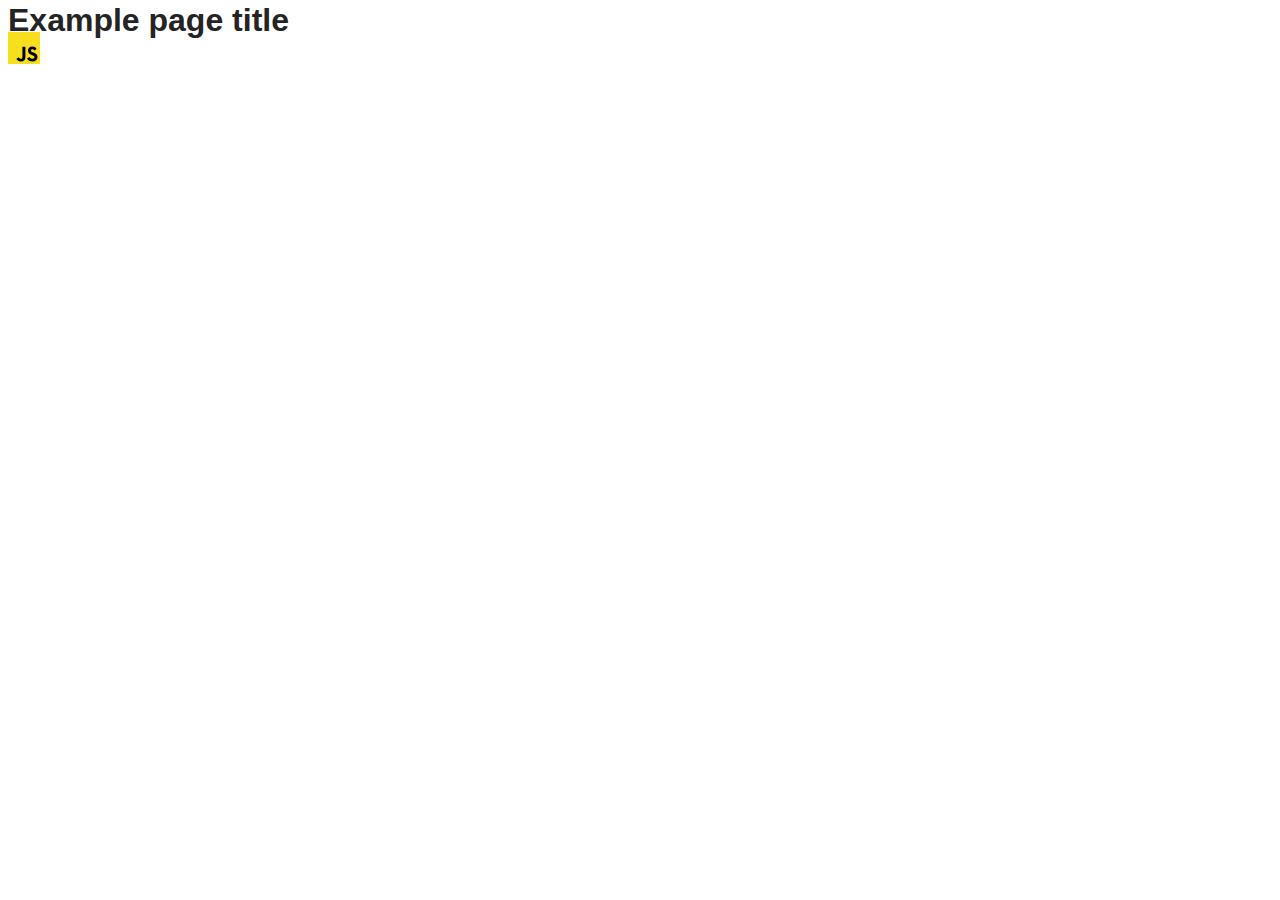
==== src/index.html @ d1763bb0 "Initial commit" ====
<!DOCTYPE html>
<html lang="en">
  <head>
    <meta charset="UTF-8" />
    <link rel="icon" type="image/svg+xml" href="/favicon.svg" />
    <meta name="viewport" content="width=device-width, initial-scale=1.0" />
    <title>Vanilla App Template</title>
    <link rel="stylesheet" href="./css/styles.css" />
  </head>
  <body>
    <load ="partials/header.html" />

    <section>
      <h1>Example page title</h1>
      <!-- Path to images as from index.html file -->
      <img src="./img/javascript.svg" alt="" />
    </section>

    <!-- Loads the specified .html file -->
    <load ="partials/vite-promo.html" />

    <script type="module" src="./main.js"></script>
  </body>
</html>
---- src/css/styles.css ----
/**
  |============================
  | include css partials with
  | default @import url()
  |============================
*/
@import url('./reset.css');
@import url('./vite-promo.css');
@import url('./header.css');

:root {
  font-family: Inter, Avenir, Helvetica, Arial, sans-serif;
  font-size: 16px;
  line-height: 24px;
  font-weight: 400;

  color: #242424;
  background-color: rgba(255, 255, 255, 0.87);

  font-synthesis: none;
  text-rendering: optimizeLegibility;
  -webkit-font-smoothing: antialiased;
  -moz-osx-font-smoothing: grayscale;
  -webkit-text-size-adjust: 100%;
}
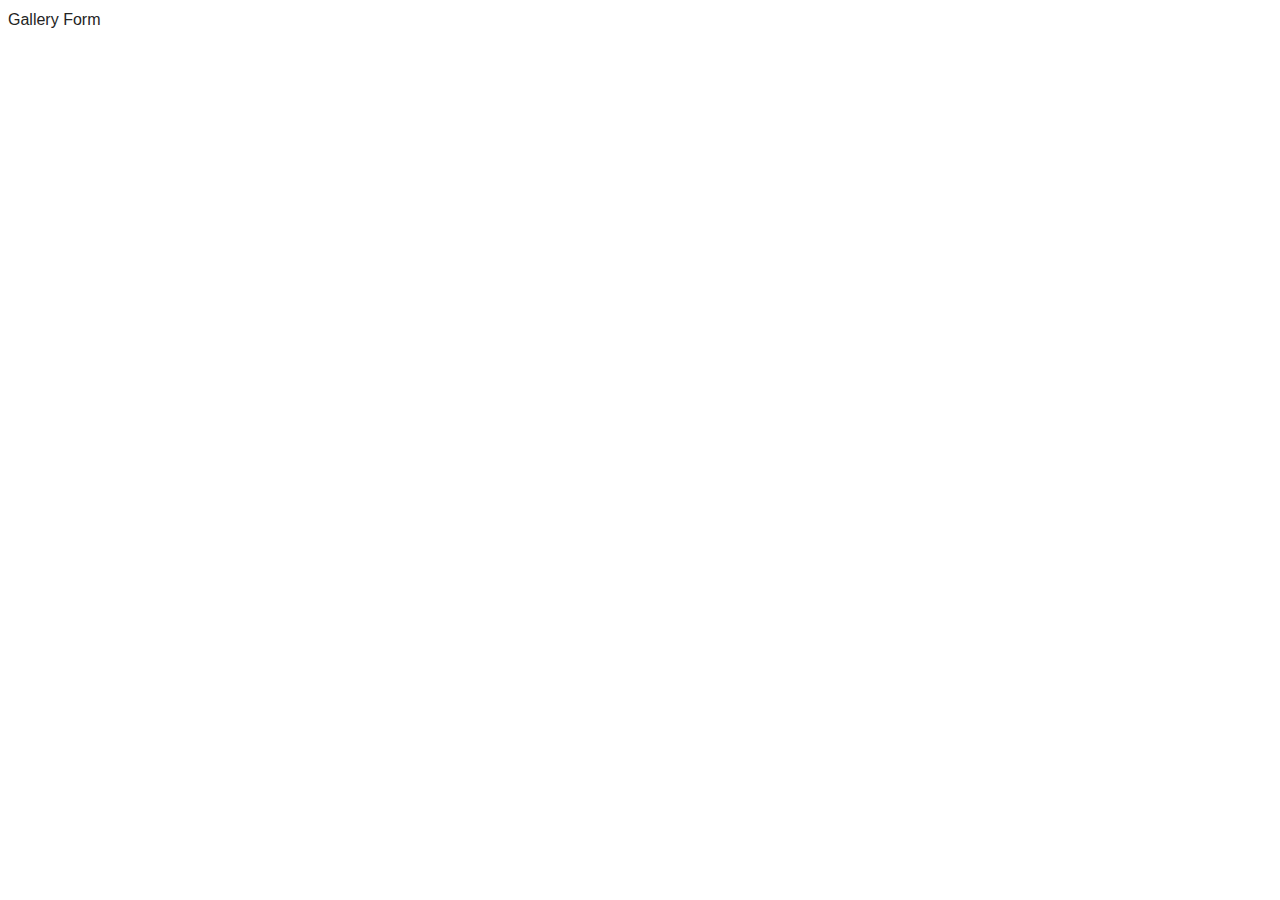
==== commit 84e78069: "summary" ====
--- a/src/index.html
+++ b/src/index.html
@@ -8,17 +8,7 @@
     <link rel="stylesheet" href="./css/styles.css" />
   </head>
   <body>
-    <load ="partials/header.html" />
-
-    <section>
-      <h1>Example page title</h1>
-      <!-- Path to images as from index.html file -->
-      <img src="./img/javascript.svg" alt="" />
-    </section>
-
-    <!-- Loads the specified .html file -->
-    <load ="partials/vite-promo.html" />
-
-    <script type="module" src="./main.js"></script>
+    <a href="./1-gallery.html">Gallery</a>
+    <a href="./2-form.html">Form</a>
   </body>
 </html>
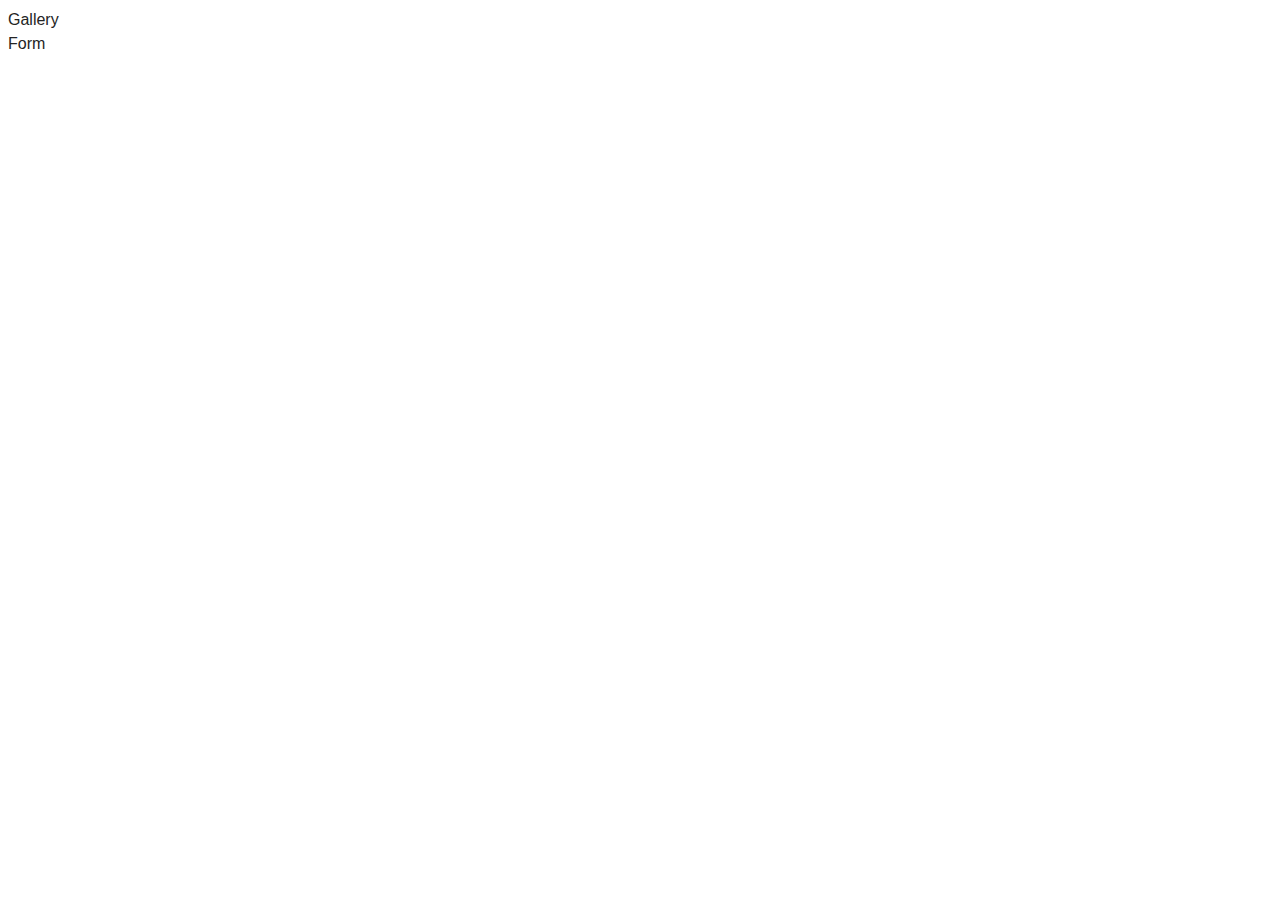
==== commit 5445daba: "summary" ====
--- a/src/index.html
+++ b/src/index.html
@@ -8,7 +8,7 @@
     <link rel="stylesheet" href="./css/styles.css" />
   </head>
   <body>
-    <a href="./1-gallery.html">Gallery</a>
+    <a href="./1-gallery.html">Gallery</a><br />
     <a href="./2-form.html">Form</a>
   </body>
 </html>
--- a/src/css/styles.css
+++ b/src/css/styles.css
@@ -5,8 +5,8 @@
   |============================
 */
 @import url('./reset.css');
-@import url('./vite-promo.css');
-@import url('./header.css');
+@import url('./1-gallery.css');
+@import url('./2-form.css');
 
 :root {
   font-family: Inter, Avenir, Helvetica, Arial, sans-serif;
